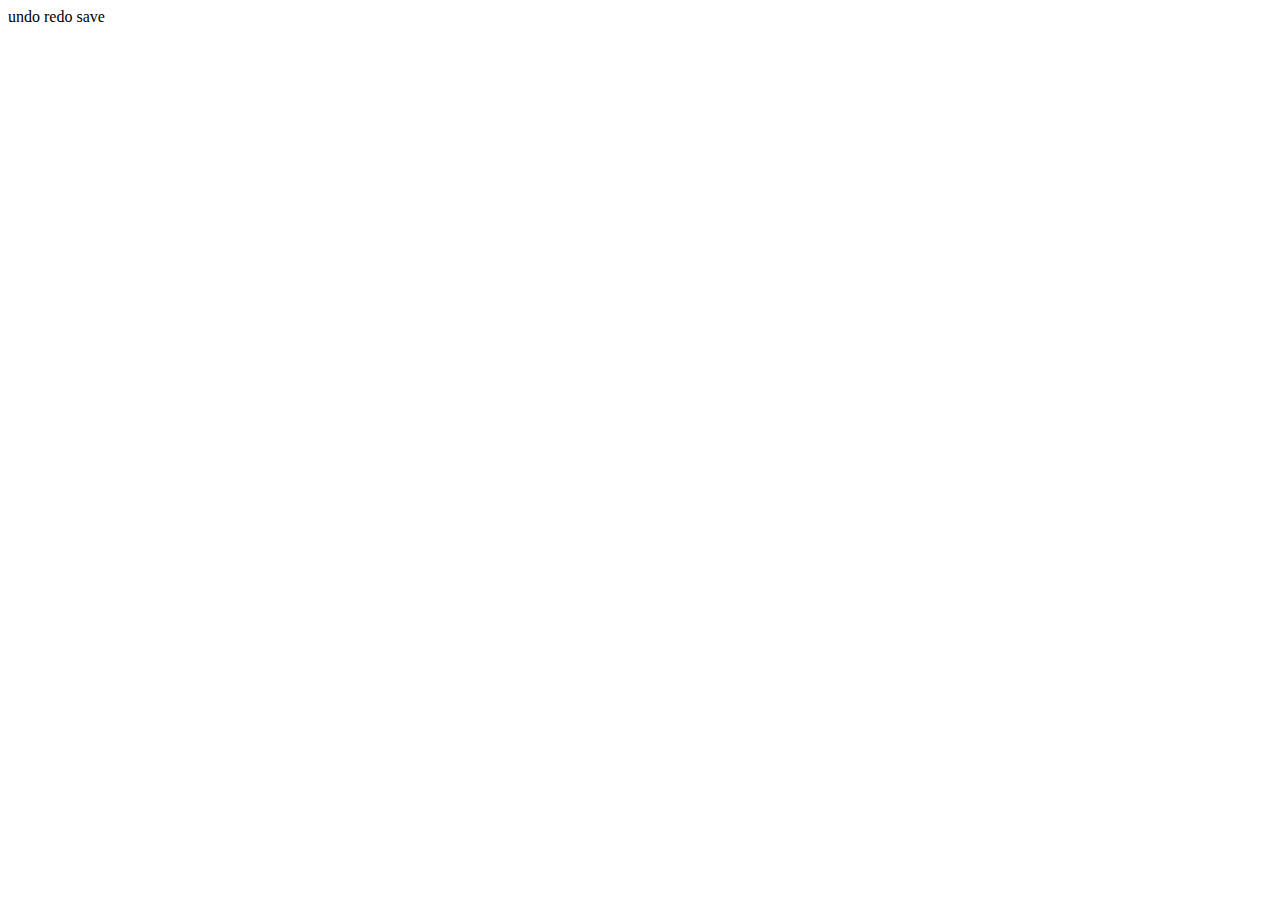
==== index.html @ 2edb511e "undo/redo implementation" ====
<!DOCTYPE html>
<html>
	 <head>
	 	<link rel="stylesheet" href="css/bootstrap.css" type="text/css" />
        <link rel="stylesheet" href="css/style.css" type="text/css" />

        <script data-main="js/main" src="js/contrib/require-jquery.js"></script>
    </head>

    <body>

        <div class="header">
            <span class="btn undo">undo</span>
            <span class="btn redo">redo</span>
            <span class="btn btn-success save">save</span> 
        </div>
    	<div class="box" id="tagContainer">
    	</div>

    	<div class="box" id="tagHierarchy">
    	</div>

    	<div class="box" id="content">
    	</div>

        <div id="modal"></div>
    	
    </body>

</html>
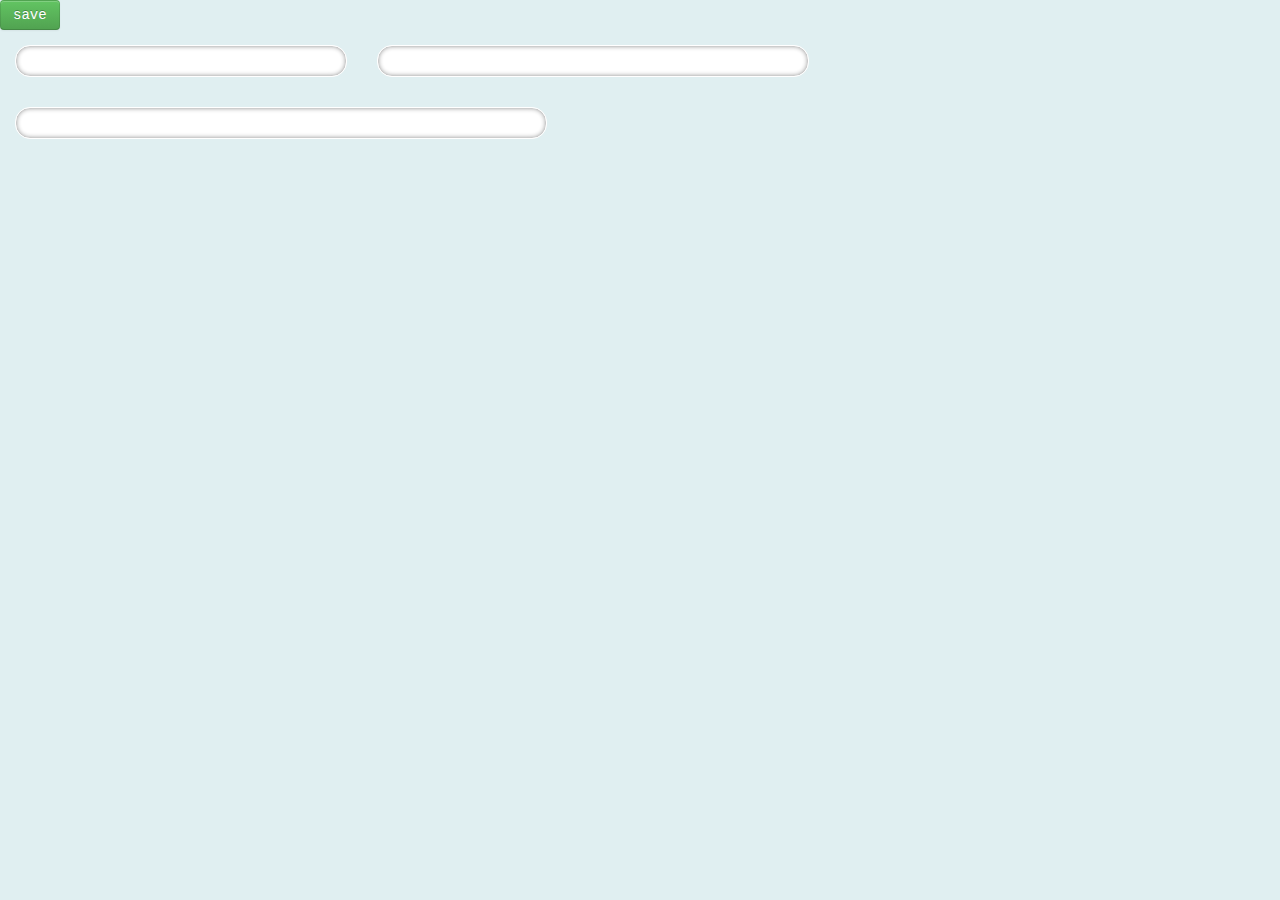
==== commit f5217b94: "backend JSON generating with XPATH" ====
--- a/index.html
+++ b/index.html
@@ -1,30 +1,24 @@
-<!DOCTYPE html>
+<!doctype html>
 <html>
-	 <head>
-	 	<link rel="stylesheet" href="css/bootstrap.css" type="text/css" />
-        <link rel="stylesheet" href="css/style.css" type="text/css" />
+	<head>
+		<link rel="stylesheet" href="css/bootstrap.css" type="text/css" />
+		<link rel="stylesheet" href="css/style.css" type="text/css" />
 
-        <script data-main="js/main" src="js/contrib/require-jquery.js"></script>
-    </head>
+		<script data-main="js/main" src="js/contrib/require-jquery.js"></script>
+	</head>
 
-    <body>
+	<body>
 
-        <div class="header">
-            <span class="btn undo">undo</span>
-            <span class="btn redo">redo</span>
-            <span class="btn btn-success save">save</span> 
-        </div>
-    	<div class="box" id="tagContainer">
-    	</div>
+		<div class="header">
+			<span class="btn btn-success save">save</span>
+		</div>
+		<div class="box" id="tagContainer"></div>
+		<div class="box" id="tagHierarchy"></div>
+		<!-- <div class="box" id="tagAutoContainer"></div> -->
+		<div class="box" id="content"></div>
 
-    	<div class="box" id="tagHierarchy">
-    	</div>
+		<div id="modal"></div>
 
-    	<div class="box" id="content">
-    	</div>
-
-        <div id="modal"></div>
-    	
-    </body>
+	</body>
 
 </html>--- a/css/style.css
+++ b/css/style.css
@@ -0,0 +1,105 @@
+* {
+	font-family: courier new;
+}
+
+body {
+	background-color: #E0EFF1;
+}
+/* TODO: fix xml scrolling*/
+.box {
+	background-color: #fff;
+	margin: 15px;
+	padding: 15px;
+	max-height: 600px;
+	border-radius: 15px;
+	border: 1px solid #fff;
+	-moz-border-radius: 15px;
+	-moz-box-shadow: inset 0 0 5px #888;
+	-webkit-box-shadow: inset 0 0 5px #888;
+	box-shadow: inner 0 0 5px #888;
+	overflow: scroll;
+	float:left;
+	display: inline-block;
+}
+
+/*DOM*/
+#tagContainer {
+	/*float: left;*/
+	width: 300px;
+	/*height: 70%;*/
+	white-space: nowrap;
+	overflow: auto;
+	/*position: fixed;*/
+}
+
+#tagHierarchy {
+	/*float: left;*/
+	/*left: 350px;*/
+	width: 400px;
+	overflow: auto;
+	/*position: fixed;*/
+}
+
+i {
+	opacity: .5;
+}
+
+#content {
+	/*float: left;*/
+	/*left: 700px;*/
+	width: 500px;
+	/*position: absolute;*/
+}
+
+.contentLine {
+	margin-left: 20px;
+}
+
+.tagLine {
+	margin: 5px 20px;
+}
+
+.childNodes {
+	margin-left: 20px;
+}
+
+.dropped {
+	margin: 10px 0;
+}
+
+/*table*/
+
+tr .type {
+	padding: 15px 0;
+}
+
+td {
+	padding: 0 15px;
+}
+
+/*configs*/
+
+.hidden {
+	opacity: 0;
+}
+
+.bordered {
+	border-left: 5px solid #E0EFF1;
+}
+
+.highlight {
+	background-color: #fdf6e3;
+}
+
+.undropped {
+	width: 80%;
+	height: 30px;
+	margin: 20px;
+	border: 1px dashed #c0c0c0;
+	border-radius: 5px;
+}
+
+.dragenter {
+	border: 1px solid #c0c0c0;
+	box-shadow: 0 0 10px #3399FF;
+}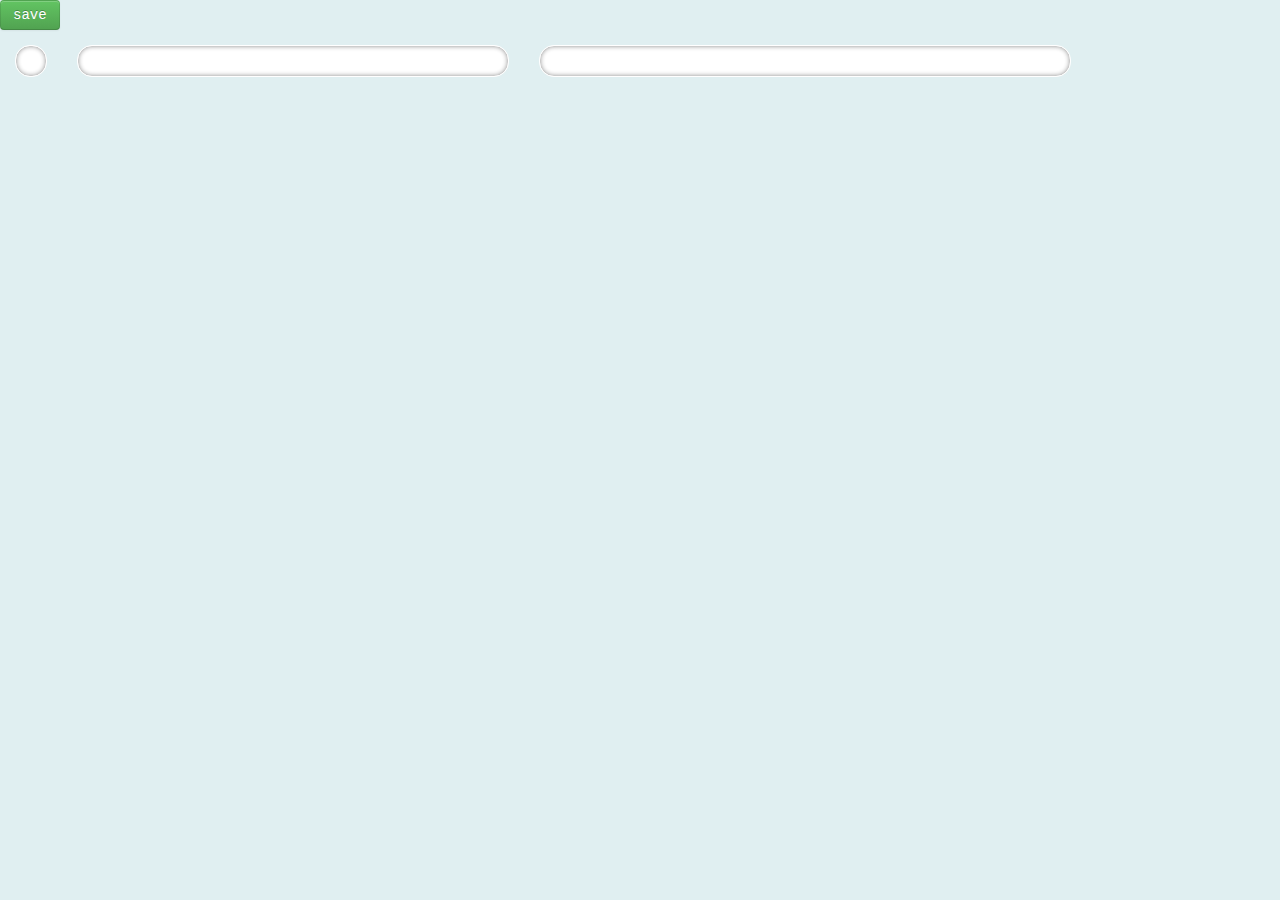
==== commit f7545a91: "temp" ====
--- a/index.html
+++ b/index.html
@@ -1,24 +1,25 @@
 <!doctype html>
 <html>
-	<head>
-		<link rel="stylesheet" href="css/bootstrap.css" type="text/css" />
-		<link rel="stylesheet" href="css/style.css" type="text/css" />
+    <head>
+        <link rel="stylesheet" href="css/bootstrap.css" type="text/css" />
+        <link rel="stylesheet" href="css/style.css" type="text/css" />
 
-		<script data-main="js/main" src="js/contrib/require-jquery.js"></script>
-	</head>
+        <script data-main="js/main" src="js/contrib/require-jquery.js"></script>
+    </head>
 
-	<body>
+    <body>
 
-		<div class="header">
-			<span class="btn btn-success save">save</span>
-		</div>
-		<div class="box" id="tagContainer"></div>
-		<div class="box" id="tagHierarchy"></div>
-		<!-- <div class="box" id="tagAutoContainer"></div> -->
-		<div class="box" id="content"></div>
+        <div class="header">
+            <span class="btn btn-success save">save</span>
+        </div>
+        <!--<div class="box" id="tagContainer"></div>-->
+        <div class="box" id="tagAutoContainer"></div> 
+        <div class="box" id="tagHierarchy"></div>
 
-		<div id="modal"></div>
+        <div class="box" id="content"></div>
 
-	</body>
+        <div id="modal"></div>
+
+    </body>
 
 </html>